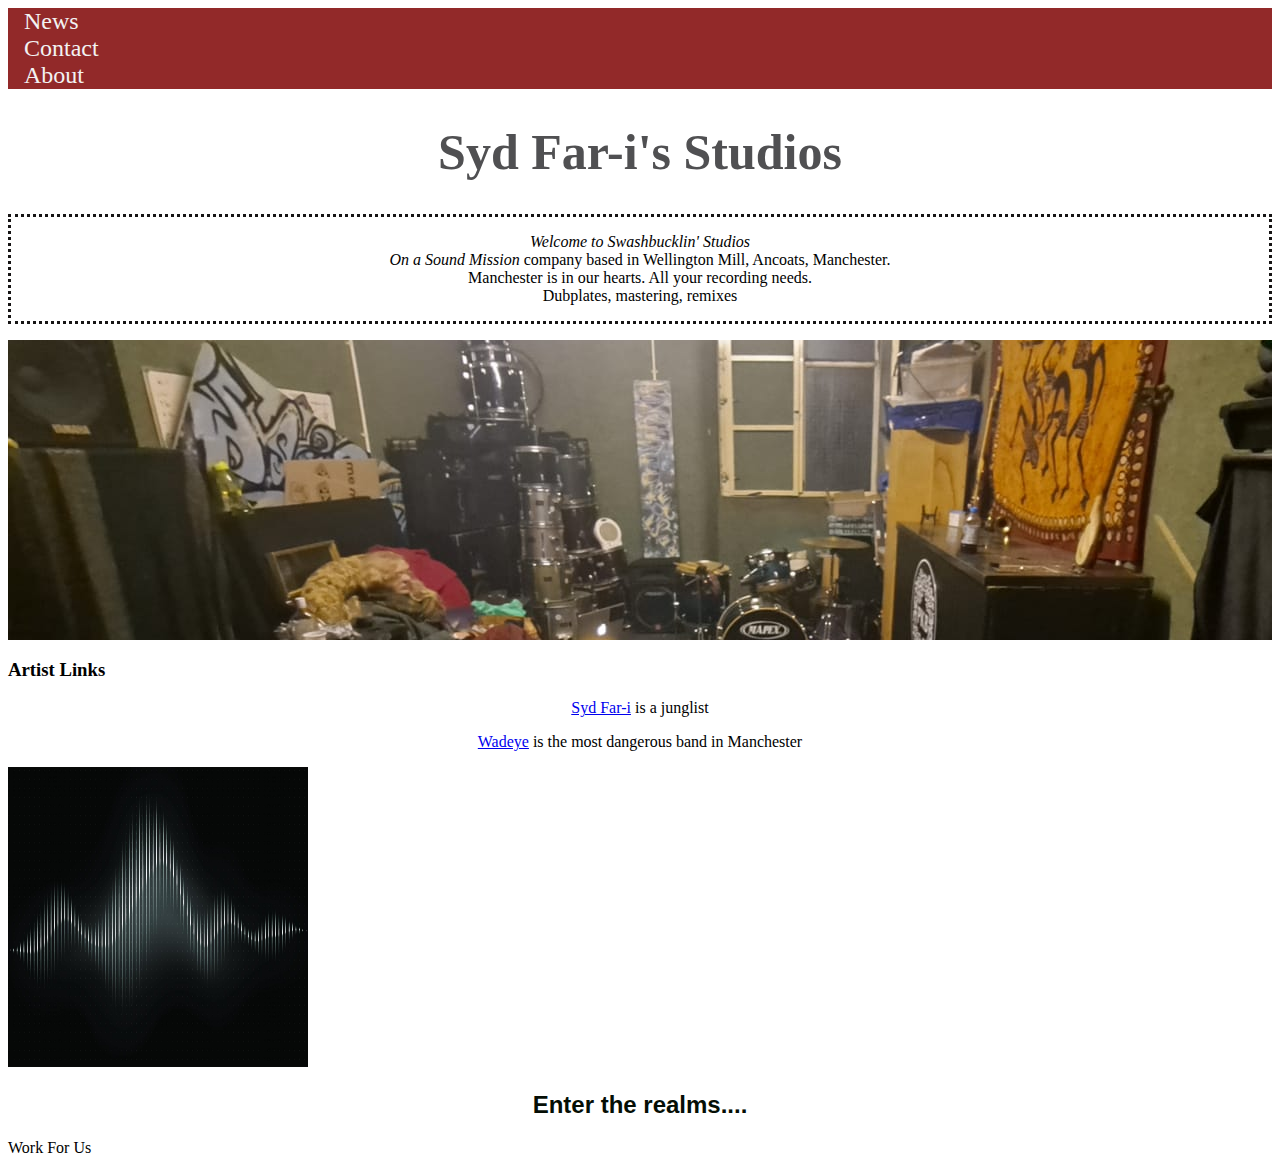
==== index.html @ 20dc4ebc "Add files via upload" ====
<!DOCTYPE html>
<html lang="en">
<head>
    <meta charset="UTF-8">
    <title>Welcome to Syd's Studios</title></head>
    <link rel="stylesheet" href="style.css">
    <title>Document</title>
</head>
<body>
    <header class="intro">

    </header>

    
    <div class="topnav">         
            <li><a href="http://127.0.0.1:5500/NEWS.HTML">News</a></li>
            <li><a href="http://127.0.0.1:5500/contact%20us.html">Contact</a></li>
            <li><a href="http://127.0.0.1:5500/about%20us.html">About</a></li>
        </div>

    <div><h1> 
        Syd Far-i's Studios
    </h1></div>

    
        

  
  <div class="module-border-wrap">
    <p style="border:3px; border-style:dotted; border-color:#161414; padding: 1em;"
       <center>
           <i>Welcome to Swashbucklin' Studios</i> <br> <em>On a Sound Mission</em> company based 
       in Wellington Mill, Ancoats, Manchester.<br>
        Manchester is in our hearts. 
       All your recording needs. <br>Dubplates, mastering, remixes
    </center> <br></div> </p>
  </div>
  <style style="text/css">
        .scroll-down {
         height: 300px;	
         overflow: hidden;
         position: relative;
        }
        .scroll-down .inner {
         position: absolute;
         width: 100%;
         height: 100%;
         margin: 0;
         line-height: 50px;
         text-align: center;
         /* Starting position */
         -moz-transform:translateY(-100%);
         -webkit-transform:translateY(-100%);	
         transform:translateY(-100%);
         /* Apply animation to this element */	
         -moz-animation: scroll-down 15s linear infinite;
         -webkit-animation: scroll-down 15s linear infinite;
         animation: scroll-down 15s linear infinite;
        }
        /* Move it (define the animation) */
        @-moz-keyframes scroll-down {
         0%   { -moz-transform: translateY(-100%); }
         100% { -moz-transform: translateY(100%); }
        }
        @-webkit-keyframes scroll-down {
         0%   { -webkit-transform: translateY(-100%); }
         100% { -webkit-transform: translateY(100%); }
        }
        @keyframes scroll-down {
         0%   { 
         -moz-transform: translateY(-100%); /* Browser bug fix */
         -webkit-transform: translateY(-100%); /* Browser bug fix */
         transform: translateY(-100%); 		
         }
         100% { 
         -moz-transform: translateY(100%); /* Browser bug fix */
         -webkit-transform: translateY(100%); /* Browser bug fix */
         transform: translateY(100%); 
         }
        }
        </style>
        
        <div class="scroll-down">
        <div class="inner">
        <img src="images/4.jpeg" alt="Arrow pointing down">
        </div>
        </div>
    <div><h3>
        Artist Links
    </h3>
        
            <p><a href="https://soundcloud.com/syd-far-i/" target="_blank">Syd Far-i</a> is a junglist</p>
            <p><a href="https://wadeye.bandcamp.com/" target="_blank">Wadeye</a> is the most dangerous band in Manchester</p>
    </p>
</div>



<img src="images/Sound_wave.jpeg" alt="Sound_wave" width="300" height="300" >

<div><h2>Enter the realms....</h2></div>

<div>
    <buttontype="button">Work For Us</button>
</div>
    
</body>
</html>
---- style.css ----
h1 {font-family: 'Potta One', cursive;
    color: rgb(80, 80, 82);
    font-size: 50px;
    text-align: center;
}

.form-row {
  padding: 10px 0;
  display:flex ;
}

.form-row label {
  padding-right: 10px;
}

.form-row input{
  flex:0cm
  
}

.topnav {
    background-color: rgb(146, 41, 41);
    overflow: hidden;
    height:"500px"
  }

  .topnav a {
    float: center;
    color: #f2f2f2;
    text-align: center;
    padding: 14px 16px;
    text-decoration: dashed;
    font-size: 24px;
  }

  .topnav a:hover {
    background-color: #ddd;
    color: black;
  }

  .topnav a.active {
    background-color: #4CAF50;
    color: white;
  }


  


h2 {color: rgb(5, 14, 5);
    text-align:center;
    font-family:'Lucida Sans', 'Lucida Sans Regular', 'Lucida Grande', 'Lucida Sans Unicode', Geneva, Verdana, sans-serif
}

p{text-align:center;
color:black 
}

img:hover {
    /* Start the shake animation and make the animation last for 0.5 seconds */
    animation: shake 0.5s;

.center {
    display: block;
    margin-left: auto;
    margin-right: auto;
    width: 50%;
  }

h3{<h1 style="text-align:center"
    font-family: Verdana, Geneva, Tahoma, sans-serif;
    background-size: 0vmax;
}
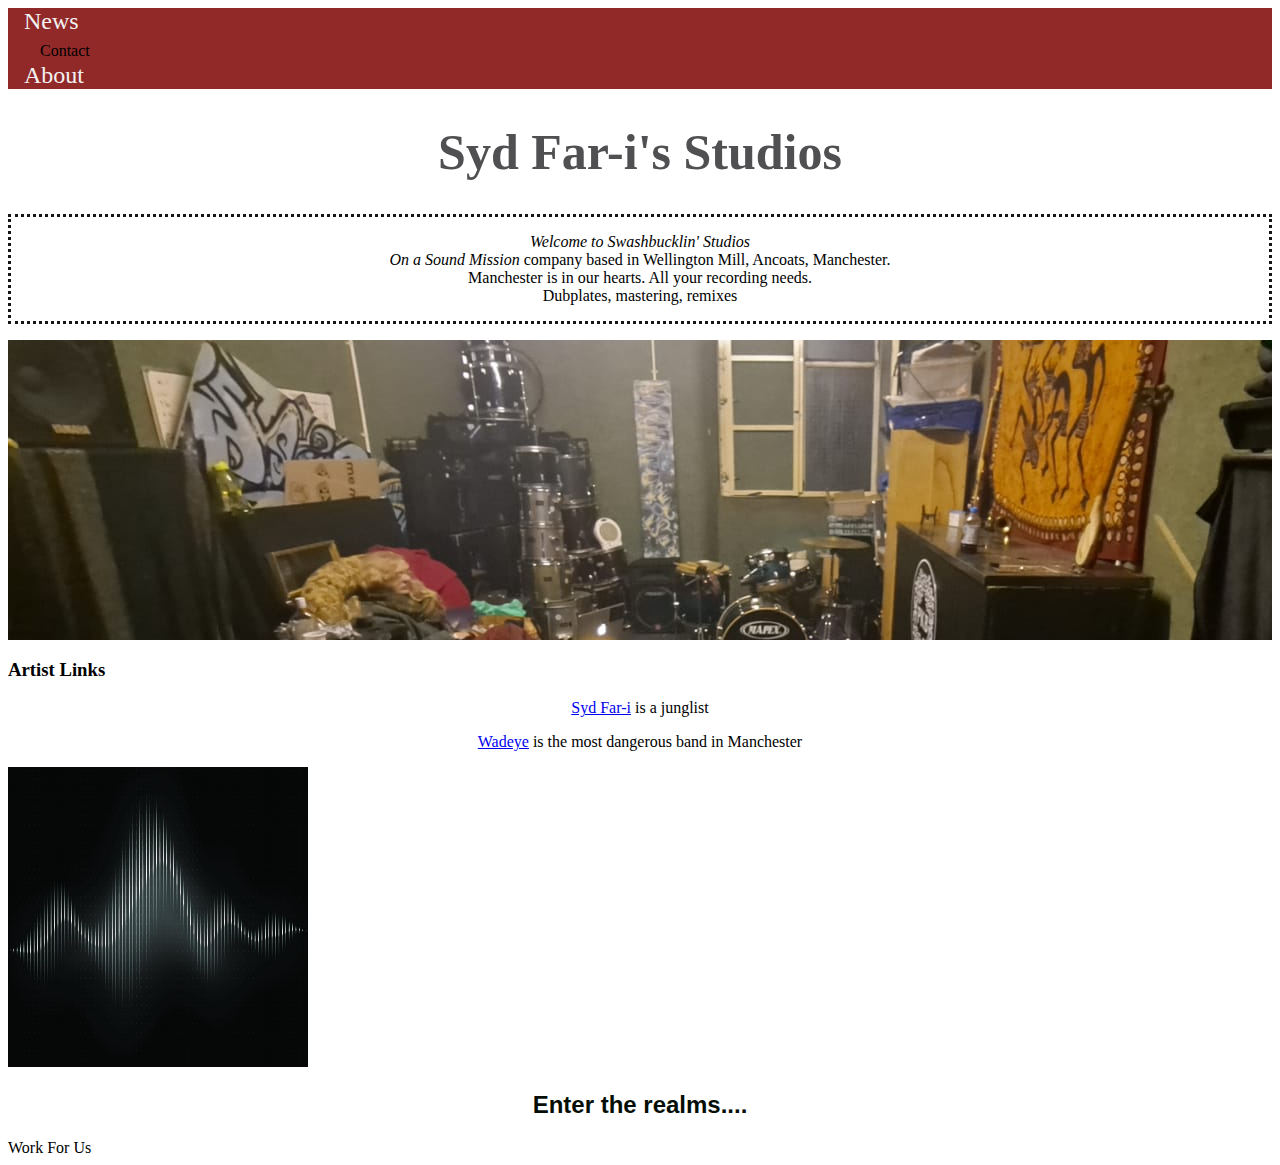
==== commit da8a443f: "Add files via upload" ====
--- a/index.html
+++ b/index.html
@@ -13,9 +13,9 @@
 
     
     <div class="topnav">         
-            <li><a href="http://127.0.0.1:5500/NEWS.HTML">News</a></li>
-            <li><a href="http://127.0.0.1:5500/contact%20us.html">Contact</a></li>
-            <li><a href="http://127.0.0.1:5500/about%20us.html">About</a></li>
+            <li><a href="news.html" target="_blank">News</a></li>
+            <li><a href="contact%20us.html"></a>Contact</a></li>
+            <li><a href="about%20us.html">About</a></li>
         </div>
 
     <div><h1> 
